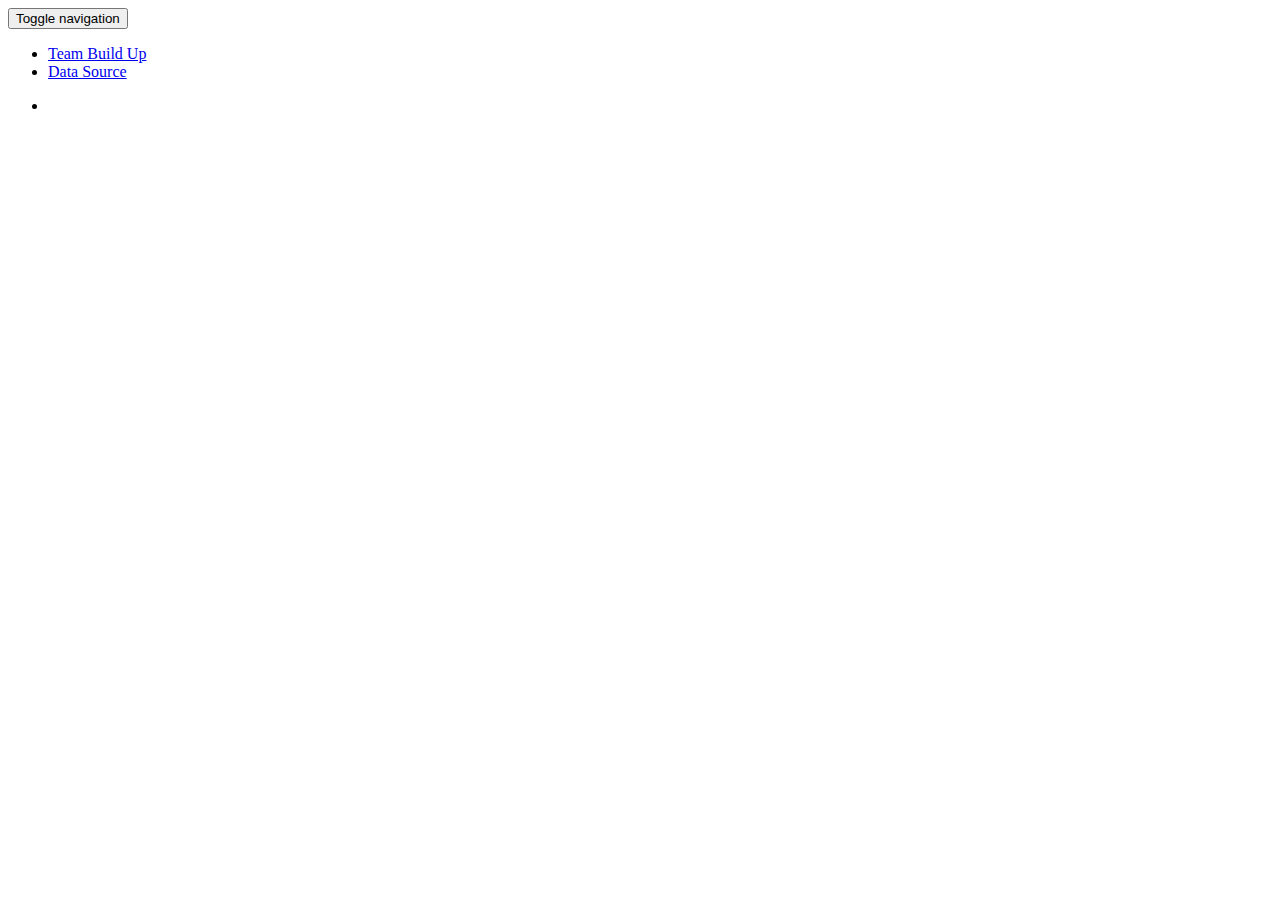
==== index.html @ 51df7cb2 "change the page into Project-style" ====
<!DOCTYPE html>
<html lang="en">
<head>
	<meta charset="utf-8">
	<meta http-equiv="X-UA-Compatible" content="IE=edge">
	<meta name="viewport" content="width=device-width, initial-scale=1">
	<meta name="description" content="">
	<meta name="author" content="">

	<!-- Bootstrap core CSS -->
	<link href="./css/bootstrap.min.css" rel="stylesheet">
	<link href="./css/my_css.css" rel="stylesheet">
	<script src="./js/d3.min.js"></script>
	<script src="./js/jquery-1.8.3.min.js"></script>
	<script src="./js/main-page-hw-loader.js"></script>
	<!-- <script src="./js/hw_2.js"></script> -->


	<!-- Just for debugging purposes. Don't actually copy this line! -->
	<!--[if lt IE 9]><script src="../../assets/js/ie8-responsive-file-warning.js"></script><![endif]-->
	<!-- HTML5 shim and Respond.js IE8 support of HTML5 elements and media queries -->
	<!--[if lt IE 9]>
	<script src="https://oss.maxcdn.com/libs/html5shiv/3.7.0/html5shiv.js"></script>
	<script src="https://oss.maxcdn.com/libs/respond.js/1.4.2/respond.min.js"></script>
	<![endif]-->

	<!-- title -->
	<title>Personal Information</title>
</head>

<body>
	<div class="navbar navbar-inverse navbar-fixed-top" role="navigation">
      	<div class="container-fluid">
	        <div class="navbar-header">
	          <button type="button" class="navbar-toggle" data-toggle="collapse" data-target=".navbar-collapse">
	          	<span class="sr-only">Toggle navigation</span>
	          </button>
	          <a class="navbar-brand" style="color:#ffffff;font-weight:900" href="/">Alone All Life</a>
	        </div>
    	</div>
	</div>

	<div class="container-fluid">
	  	<div class="row">
		    <div class="col-sm-3 col-md-2 sidebar">
		      <ul id="sda" class="nav nav-sidebar">
		        <li><a href="#team">Team Build Up</a></li>
		        <li><a href="#datasrc" onclick="javascript:load_homework(1)">Data Source</a></li>
		        
		      </ul>
		      <ul class="nav nav-sidebar">
		        
		       	<li></li>
		      </ul>
		    </div>
		    <div class="col-sm-9 col-sm-offset-3 col-md-10 col-md-offset-2 main" id="content-loader">
		    	<!-- Load my homework here using ajax -->
		    	<!-- Soooooo foolish -->
		    	
		    </div>
		</div>
	</div>

</body>

</html>
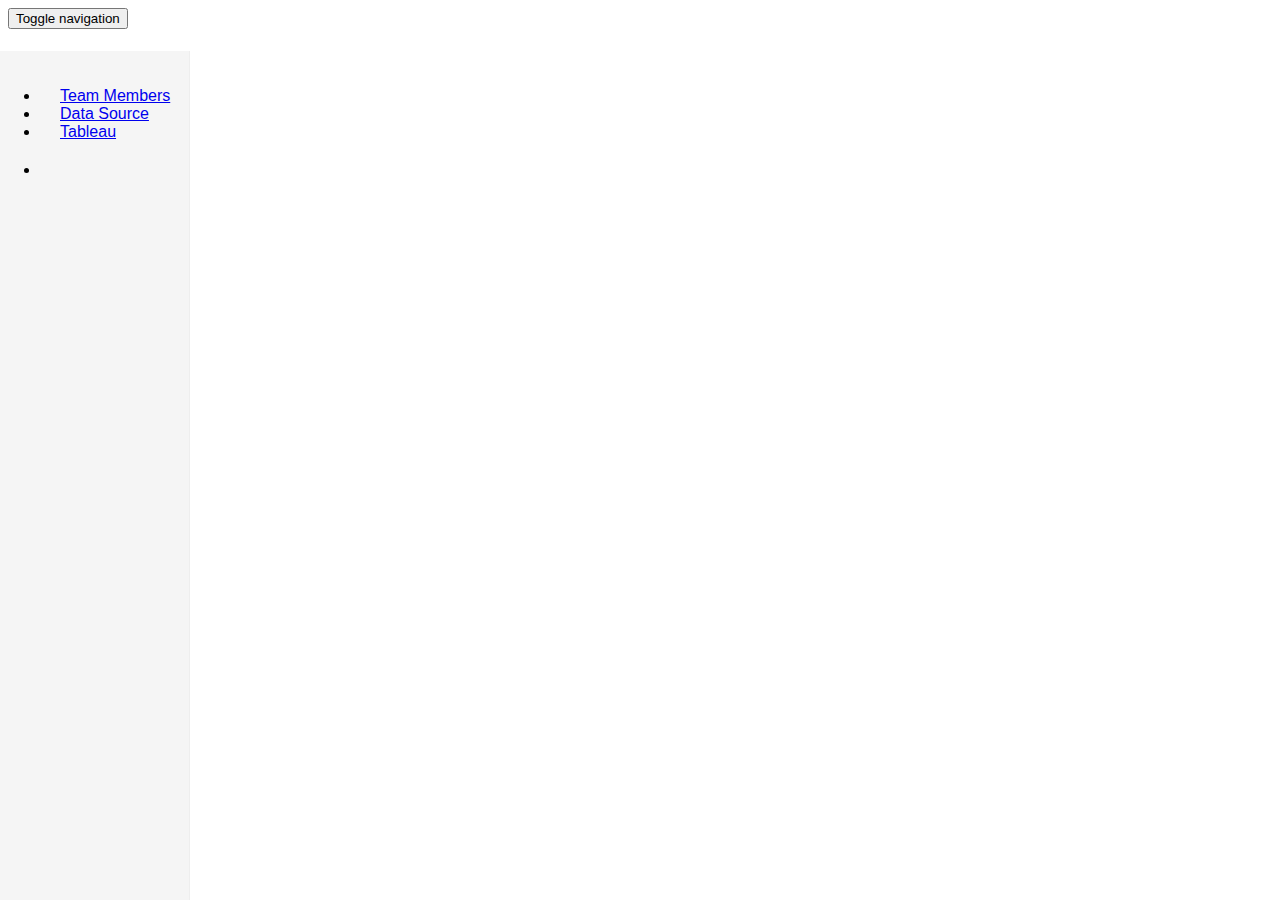
==== commit f9d1d793: "add facebook plugin" ====
--- a/index.html
+++ b/index.html
@@ -13,6 +13,8 @@
 	<script src="./js/d3.min.js"></script>
 	<script src="./js/jquery-1.8.3.min.js"></script>
 	<script src="./js/main-page-hw-loader.js"></script>
+	<script type='text/javascript' src='https://public.tableau.com/javascripts/api/viz_v1.js'></script>
+
 	<!-- <script src="./js/hw_2.js"></script> -->
 
 
@@ -25,17 +27,26 @@
 	<![endif]-->
 
 	<!-- title -->
-	<title>Personal Information</title>
+	<title>Alone All Life</title>
 </head>
 
 <body>
+	<div id="fb-root"></div>
+<script>(function(d, s, id) {
+  var js, fjs = d.getElementsByTagName(s)[0];
+  if (d.getElementById(id)) return;
+  js = d.createElement(s); js.id = id;
+  js.src = "//connect.facebook.net/zh_CN/sdk.js#xfbml=1&version=v2.3";
+  fjs.parentNode.insertBefore(js, fjs);
+}(document, 'script', 'facebook-jssdk'));</script>
+
 	<div class="navbar navbar-inverse navbar-fixed-top" role="navigation">
       	<div class="container-fluid">
 	        <div class="navbar-header">
 	          <button type="button" class="navbar-toggle" data-toggle="collapse" data-target=".navbar-collapse">
 	          	<span class="sr-only">Toggle navigation</span>
 	          </button>
-	          <a class="navbar-brand" style="color:#ffffff;font-weight:900" href="/">Alone All Life</a>
+	          <a class="navbar-brand" style="color:#ffffff;font-weight:900" href="/">Alone All Life - IE590 - Project Team</a>
 	        </div>
     	</div>
 	</div>
@@ -44,9 +55,9 @@
 	  	<div class="row">
 		    <div class="col-sm-3 col-md-2 sidebar">
 		      <ul id="sda" class="nav nav-sidebar">
-		        <li><a href="#team">Team Build Up</a></li>
-		        <li><a href="#datasrc" onclick="javascript:load_homework(1)">Data Source</a></li>
-		        
+		        <li id="team"><a href="#team" onclick="javascript:load_page('team')">Team Members</a></li>
+		        <li id="datasrc"><a href="#datasrc" onclick="javascript:load_page('datasrc')">Data Source</a></li>
+		        <li id="Tableau"><a href="./Tableau.html#Tableau" onclick="javascript:load_page('Tableau')">Tableau</a></li>
 		      </ul>
 		      <ul class="nav nav-sidebar">
 		        
@@ -58,6 +69,10 @@
 		    	<!-- Soooooo foolish -->
 		    	
 		    </div>
+		    <div class="col-sm-9 col-sm-offset-3 col-md-10 col-md-offset-2 main" id="content-loader" align="center">
+		    	<div class="fb-comments" data-href="http://alone-all-life.github.io/" data-width="800" data-numposts="5" data-colorscheme="light"></div>
+		    	
+		    </div>
 		</div>
 	</div>
 
--- a/css/my_css.css
+++ b/css/my_css.css
@@ -0,0 +1,70 @@
+body {
+  font-family: arial;
+}
+
+.mytable {
+  width : 80%;
+  margin-left: auto;
+  margin-right: auto;
+}
+
+.h2-center {
+  text-align: center;
+}
+
+/*
+ * Sidebar
+ */
+
+/* Hide for mobile, show later */
+.sidebar {
+  display: none;
+}
+@media (min-width: 768px) {
+  .sidebar {
+    position: fixed;
+    top: 51px;
+    bottom: 0;
+    left: 0;
+    z-index: 1000;
+    display: block;
+    padding: 20px;
+    overflow-x: hidden;
+    overflow-y: auto; /* Scrollable contents if viewport is shorter than content. */
+    background-color: #f5f5f5;
+    border-right: 1px solid #eee;
+  }
+}
+
+
+/* Sidebar navigation */
+.nav-sidebar {
+  margin-right: -21px; /* 20px padding + 1px border */
+  margin-bottom: 20px;
+  margin-left: -20px;
+}
+.nav-sidebar > li > a {
+  padding-right: 20px;
+  padding-left: 20px;
+}
+.nav-sidebar > .active > a {
+  color: #fff;
+  background-color: #428bca;
+}
+
+/*
+ * Main content
+ */
+
+.main {
+  padding: 60px;
+}
+@media (min-width: 768px) {
+  .main {
+    padding-right: 40px;
+    padding-left: 40px;
+  }
+}
+.main .page-header {
+  margin-top: 0;
+}
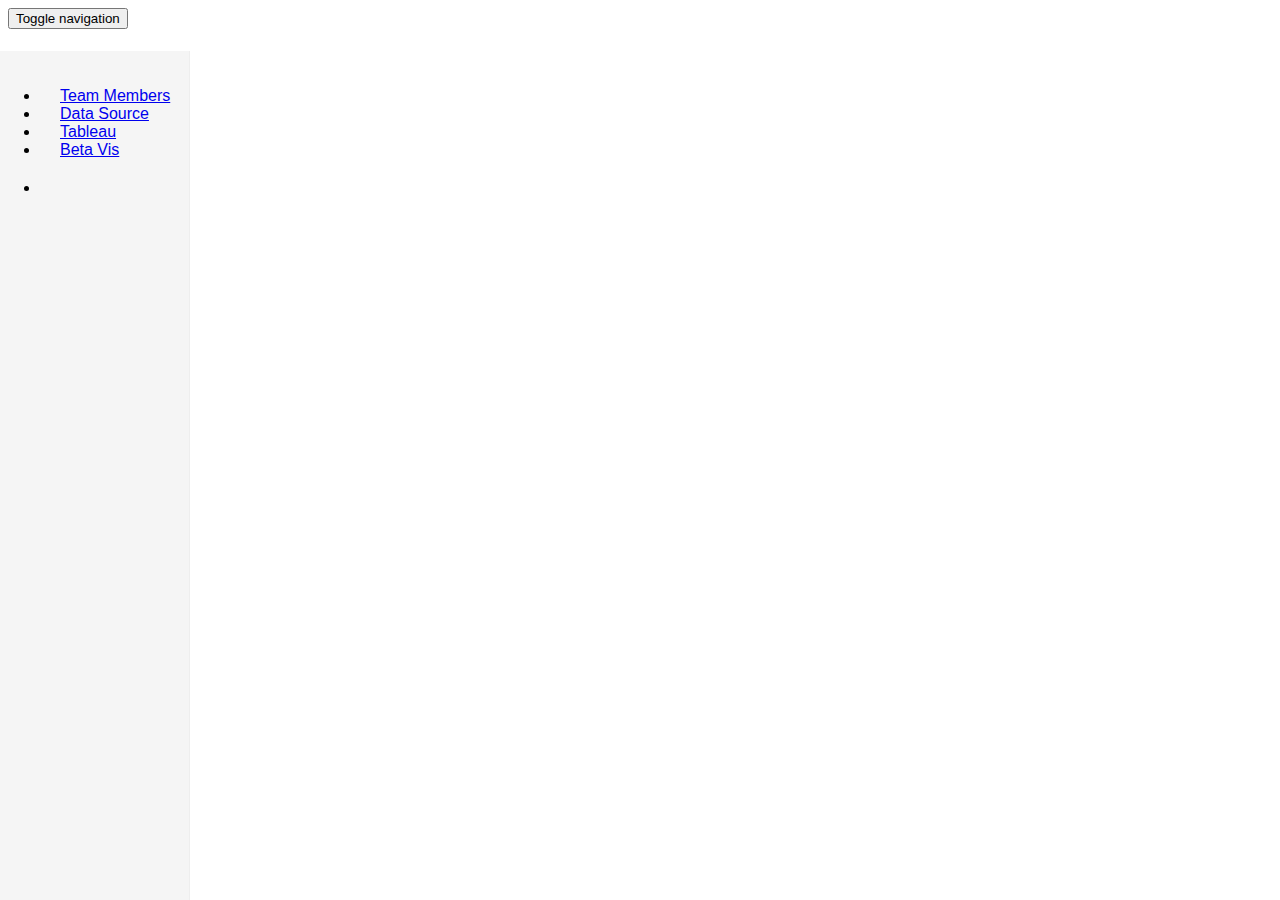
==== commit 87500367: "add goog-analysis" ====
--- a/index.html
+++ b/index.html
@@ -28,6 +28,16 @@
 
 	<!-- title -->
 	<title>Alone All Life</title>
+	<script>
+	  (function(i,s,o,g,r,a,m){i['GoogleAnalyticsObject']=r;i[r]=i[r]||function(){
+	  (i[r].q=i[r].q||[]).push(arguments)},i[r].l=1*new Date();a=s.createElement(o),
+	  m=s.getElementsByTagName(o)[0];a.async=1;a.src=g;m.parentNode.insertBefore(a,m)
+	  })(window,document,'script','//www.google-analytics.com/analytics.js','ga');
+
+	  ga('create', 'UA-61822913-1', 'auto');
+	  ga('send', 'pageview');
+
+	</script>
 </head>
 
 <body>
@@ -39,7 +49,6 @@
   js.src = "//connect.facebook.net/zh_CN/sdk.js#xfbml=1&version=v2.3";
   fjs.parentNode.insertBefore(js, fjs);
 }(document, 'script', 'facebook-jssdk'));</script>
-
 	<div class="navbar navbar-inverse navbar-fixed-top" role="navigation">
       	<div class="container-fluid">
 	        <div class="navbar-header">
@@ -58,6 +67,7 @@
 		        <li id="team"><a href="#team" onclick="javascript:load_page('team')">Team Members</a></li>
 		        <li id="datasrc"><a href="#datasrc" onclick="javascript:load_page('datasrc')">Data Source</a></li>
 		        <li id="Tableau"><a href="./Tableau.html#Tableau" onclick="javascript:load_page('Tableau')">Tableau</a></li>
+		        <li id="Beta"><a href="#beta" onclick="javascript:load_page('beta')">Beta Vis</a></li>
 		      </ul>
 		      <ul class="nav nav-sidebar">
 		        
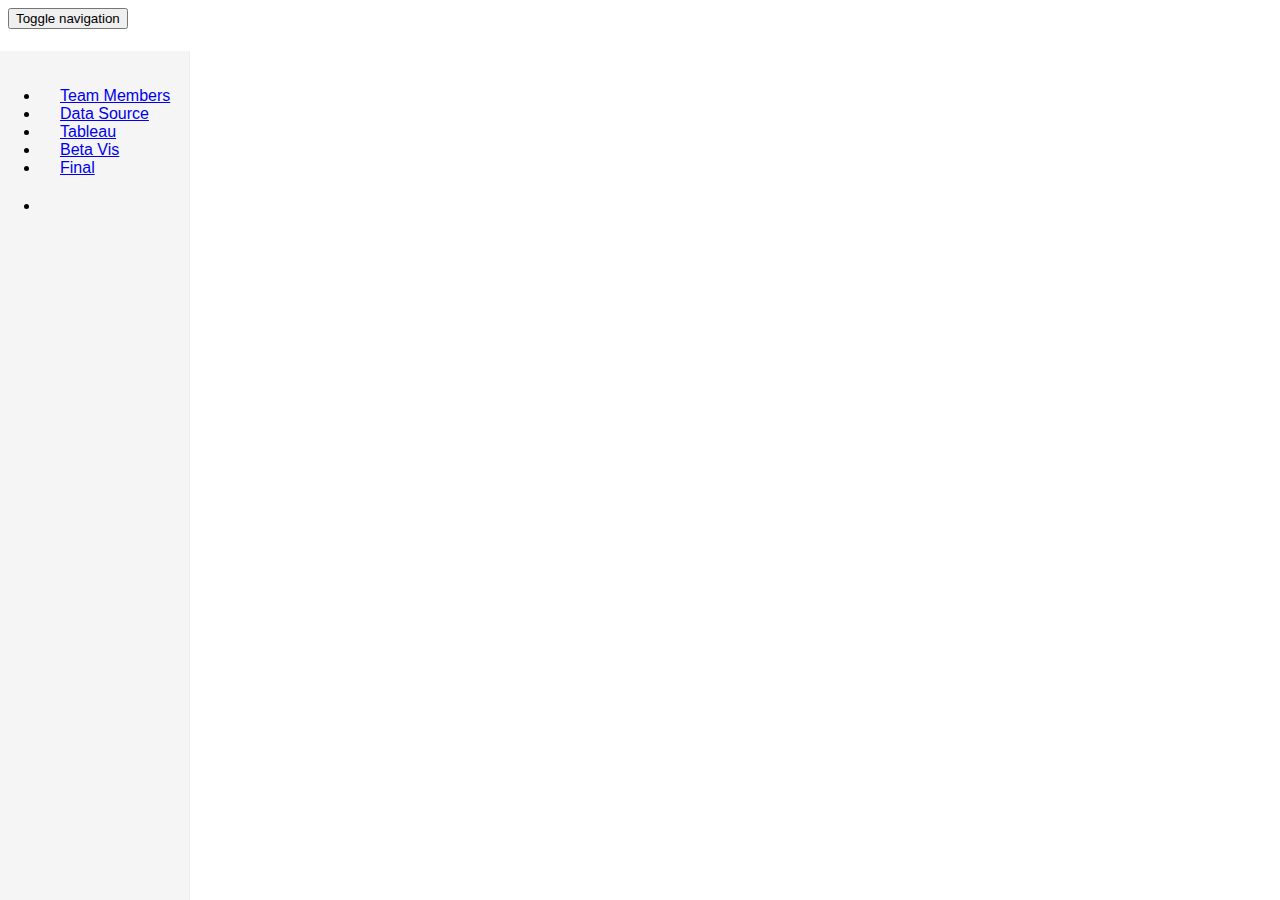
==== commit 59bfbea1: "final 1" ====
--- a/index.html
+++ b/index.html
@@ -68,6 +68,7 @@
 		        <li id="datasrc"><a href="#datasrc" onclick="javascript:load_page('datasrc')">Data Source</a></li>
 		        <li id="Tableau"><a href="./Tableau.html#Tableau" onclick="javascript:load_page('Tableau')">Tableau</a></li>
 		        <li id="Beta"><a href="#beta" onclick="javascript:load_page('beta')">Beta Vis</a></li>
+		        <li id="final"><a href="./final/final.html">Final</a></li>
 		      </ul>
 		      <ul class="nav nav-sidebar">
 		        
--- a/css/my_css.css
+++ b/css/my_css.css
@@ -15,6 +15,14 @@
 /*
  * Sidebar
  */
+.my_container {
+  top: 51px;
+  text-align: center;
+}
+
+.my_right_side{
+  top: 69px;
+}
 
 /* Hide for mobile, show later */
 .sidebar {
@@ -68,3 +76,17 @@
 .main .page-header {
   margin-top: 0;
 }
+
+
+/*
+  vis_css
+*/
+
+#meta {
+  padding-top: 20px;
+  margin-left: 100px;
+}
+
+#intro {
+  top: 30px;
+}